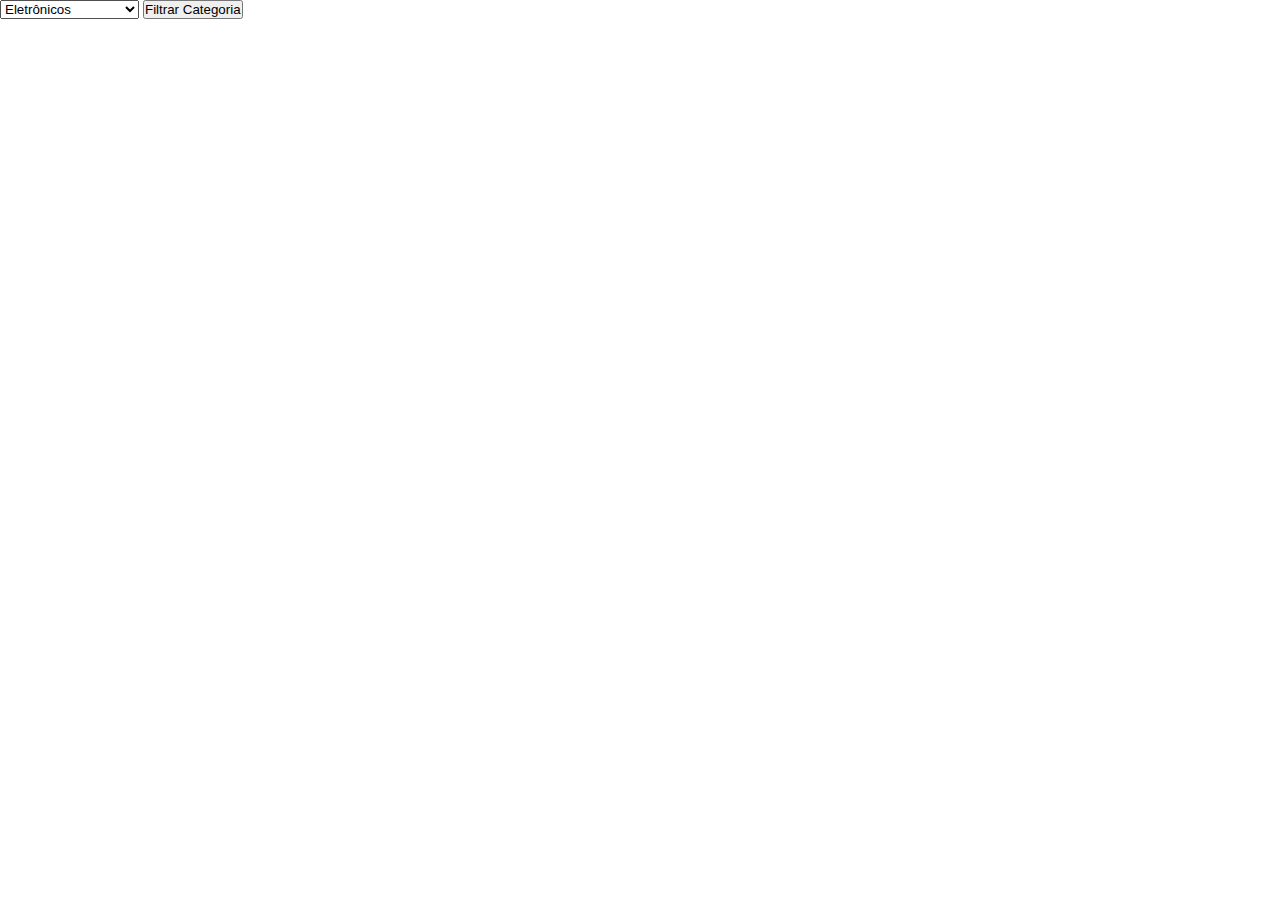
==== Pages/edit/index.html @ 0870c15f "Second" ====
<!DOCTYPE html>
<html lang="pt-br">
<head>
    <meta charset="UTF-8">
    <meta name="viewport" content="width=device-width, initial-scale=1.0">
    <link rel="stylesheet" href="../edit/style.css">
    <title>CRUD</title>
</head>
<body>
    <select id="filtroProdutos">
        <option value="electronics">Eletrônicos</option>
        <option value="jewelery">Jóias</option>
        <option value="men's clothing">Roupas Masculinas</option>
        <option value="women's clothing">Roupas Femininas</option>
        <option value="0">Todos</option>
    </select>
    <button onclick="pegarValor()">Filtrar Categoria</button>
    <script>
        const nego = () => {
            console.log("Não batman ");
        };
    </script>

    <section id="secProduto" onmouseover="nego()"></section>
    <script src="../edit/script.js"></script>
</body>
</html>
---- Pages/edit/style.css ----
* {
    list-style: none;
    margin: 0;
    padding: 0;
    box-shadow: none;
}
.desc{
    position: relative;
    display: flex;
    flex-direction: column;
    width: 100%;
    height: 35%;
    & .card4{
        position: absolute;
        bottom: 0;
    } & .card3{
        margin-top: 9px;
    }
}

#secProduto > .produto {
    background-color: #19535F;
    width: 220px;
    height: 295px;
    display: flex;
    flex-direction: column;
    padding: 15px;
    border-radius: 20px;
    box-shadow: rgba(50, 50, 93, 0.25) 0px 13px 27px -5px, rgba(0, 0, 0, 0.3) 0px 8px 16px -8px;
    transition: transform 0.3s ease; 
    box-shadow: rgba(0, 0, 0, 0.09) 0px 2px 1px, rgba(0, 0, 0, 0.09) 0px 4px 2px, rgba(0, 0, 0, 0.09) 0px 8px 4px, rgba(0, 0, 0, 0.09) 0px 16px 8px, rgba(0, 0, 0, 0.09) 0px 32px 16px;
    align-items: center;

    & #nomeProduto, #precoProduto{
        font-family: "Inter", serif;
        font-weight: 600;
        color: #FFF;
        line-height: 18.15px;
        font-size: 15px;
    }
}

.produto:hover{
    transform: scale(1.05);
    filter: blur(1.5px);
}

#secProduto {
    display: flex;
    flex-wrap: wrap;
    justify-content: center;
    gap: 15px;
    margin-top: 100px;
    
}
.divImgProd{
    width: 87%;
    height: 65%;
    background-color: rgb(255, 255, 255);
    border-radius: 17%;
    display: flex;
    align-items: center;
    justify-content: center;
    & img {
        border-radius: 12px;
        border-radius: 17%;
        width: 80%;
        height: 80%;
        object-fit: contain;
        
    }
}
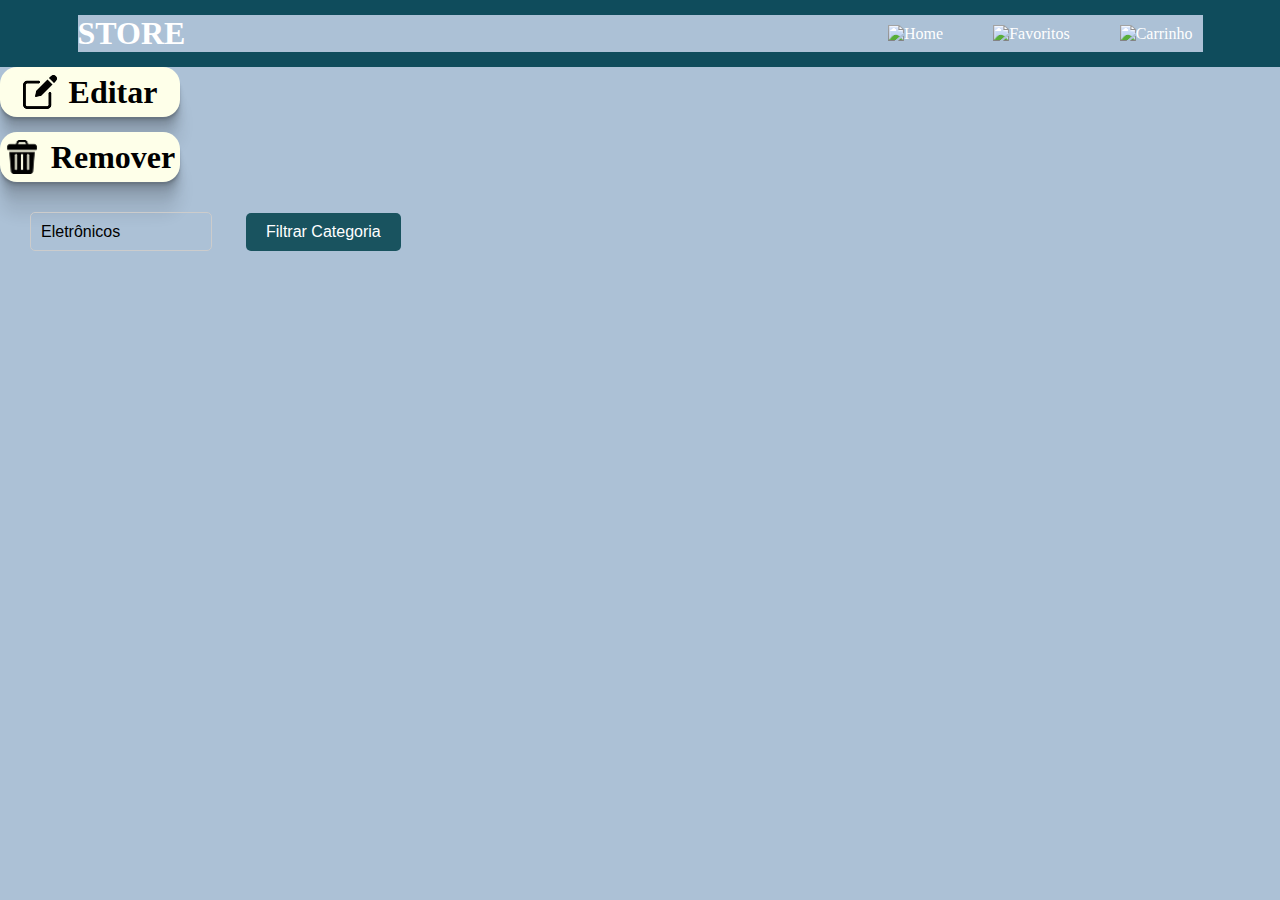
==== commit 2d7646d2: "precisando css.." ====
--- a/Pages/edit/index.html
+++ b/Pages/edit/index.html
@@ -4,10 +4,25 @@
 <head>
     <meta charset="UTF-8">
     <meta name="viewport" content="width=device-width, initial-scale=1.0">
+    <link rel="stylesheet" href="../../Components/css/header.css">
+    <link rel="stylesheet" href="../../Components/css/editCard.css">
     <link rel="stylesheet" href="../edit/style.css">
+    <!-- <link rel="stylesheet" href="../../Components/css/produtoCard.css"> -->
     <title>CRUD</title>
+    
 </head>
 <body>
+    <header></header>
+    <section class="options">
+        <div class="main-box">
+            <img src="../../Icons\LAPIS.png" alt="img" width="34px" height="34px">
+            <h1>Editar</h1>
+        </div>
+        <div class="del-box">
+            <img src="../../Icons/lixo.png" alt="" width="34px" height="34px">
+            <h1>Remover</h1>
+        </div>
+    </section>
     <select id="filtroProdutos">
         <option value="electronics">Eletrônicos</option>
         <option value="jewelery">Jóias</option>
@@ -20,10 +35,14 @@
         const nego = () => {
             console.log("Não batman ");
         };
-    </script>
+        </script>
 
-    <section id="secProduto" onmouseover="nego()"></section>
-    <script src="../edit/script.js"></script>
+    <section id="secProduto" onmouseover="nego()">
+
+    </section>
+    <script type="module" src="../../Components/header.js" defer></script>
+    <script type="module" src="../../Components/editCard.js" defer></script>
+    <script src="../edit/script.js" type="module" defer></script>
 </body>
 </html>
 
--- a/Components/css/header.css
+++ b/Components/css/header.css
@@ -0,0 +1,35 @@
+* {
+    list-style: none;
+    margin: 0;
+    padding: 0;
+    box-shadow: none;
+}
+
+header {
+    background-color: #0f4c5c;
+    color: white;
+    display: flex;
+    justify-content: center;
+    padding: 15px;
+}
+
+.header-container {
+    display: flex;
+    width: 90%;
+    justify-content: space-between;
+    align-items: center;
+}
+
+nav {
+    display: flex;
+    flex-direction: row;
+    gap: 30px;
+    & a {
+        color: white;
+        text-decoration: none;
+        margin: 0 10px;
+        display: flex;
+        align-items: center;
+        gap: 5px;
+    }
+}--- a/Components/css/editCard.css
+++ b/Components/css/editCard.css
@@ -0,0 +1,115 @@
+* {
+    list-style: none;
+    margin: 0;
+    padding: 0;
+    box-shadow: none;
+    background-color: #acc1d6;
+}
+
+.desc{
+    position: relative;
+    display: flex;
+    flex-direction: column;
+    width: 100%;
+    height: 35%;
+    & .card4{
+        position: absolute;
+        bottom: 0;
+    } & .card3{
+        margin-top: 9px;
+    }
+}
+
+#secProduto > .produto {
+    background-color: #19535F;
+    width: 220px;
+    height: 295px;
+    display: flex;
+    flex-direction: column;
+    padding: 15px;
+    border-radius: 20px;
+    box-shadow: rgba(50, 50, 93, 0.25) 0px 13px 27px -5px, rgba(0, 0, 0, 0.3) 0px 8px 16px -8px;
+    transition: transform 0.3s ease; 
+    box-shadow: rgba(0, 0, 0, 0.09) 0px 2px 1px, rgba(0, 0, 0, 0.09) 0px 4px 2px, rgba(0, 0, 0, 0.09) 0px 8px 4px, rgba(0, 0, 0, 0.09) 0px 16px 8px, rgba(0, 0, 0, 0.09) 0px 32px 16px;
+    align-items: center;
+
+    & #nomeProduto, #precoProduto{
+        font-family: "Inter", serif;
+        font-weight: 600;
+        color: #FFF;
+        line-height: 18.15px;
+        font-size: 15px;
+    }
+}
+.options{
+    gap: 15px;
+    display: flex;
+    flex-direction: column;
+}
+.main-box{
+    background-color: #FEFFE9;
+    width: 180px;
+    height: 50px;
+    display: flex;
+    flex-direction: row;
+    align-items: center;
+    justify-content: center;
+    gap: 12px;
+    border-radius: 17px;
+
+    box-shadow: rgba(0, 0, 0, 0.09) 0px 2px 1px, rgba(0, 0, 0, 0.09) 0px 4px 2px, rgba(0, 0, 0, 0.09) 0px 8px 4px, rgba(0, 0, 0, 0.09) 0px 16px 8px, rgba(0, 0, 0, 0.09) 0px 32px 16px;
+
+    & img, h1 {
+        background-color: #FEFFE9;
+    }
+}
+.del-box{
+    background-color: #FEFFE9;
+    width: 180px;
+    height: 50px;
+    display: flex;
+    flex-direction: row;
+    align-items: center;
+    justify-content: center;
+    gap: 12px;
+    border-radius: 17px;
+    box-shadow: rgba(0, 0, 0, 0.09) 0px 2px 1px, rgba(0, 0, 0, 0.09) 0px 4px 2px, rgba(0, 0, 0, 0.09) 0px 8px 4px, rgba(0, 0, 0, 0.09) 0px 16px 8px, rgba(0, 0, 0, 0.09) 0px 32px 16px;
+
+    & img, h1 {
+        background-color: #FEFFE9;
+        /* border-radius: 20px; */
+    }
+}
+.del-box:hover, .main-box:hover{
+    transform: scale(1.03);
+}
+.produto:hover{
+    transform: scale(1.05);
+    filter: blur(1.5px);
+}
+
+#secProduto {
+    display: flex;
+    flex-wrap: wrap;
+    justify-content: center;
+    gap: 15px;
+    margin-top: 100px;
+    
+}
+.divImgProd{
+    width: 87%;
+    height: 65%;
+    background-color: rgb(255, 255, 255);
+    border-radius: 17%;
+    display: flex;
+    align-items: center;
+    justify-content: center;
+    & img {
+        border-radius: 12px;
+        border-radius: 17%;
+        width: 80%;
+        height: 80%;
+        object-fit: contain;
+        
+    }
+}--- a/Pages/edit/style.css
+++ b/Pages/edit/style.css
@@ -1,72 +1,30 @@
-* {
-    list-style: none;
-    margin: 0;
-    padding: 0;
-    box-shadow: none;
+#filtroProdutos {
+    margin: 30px;
+    padding: 10px;
+    border: 1px solid #ccc;
+    border-radius: 5px;
+    font-size: 16px;
+    appearance: none;
+    background: url("../../Icons/SetaBaixo.png") no-repeat right 10px center;
+    padding-right: 30px;
 }
-.desc{
-    position: relative;
-    display: flex;
-    flex-direction: column;
-    width: 100%;
-    height: 35%;
-    & .card4{
-        position: absolute;
-        bottom: 0;
-    } & .card3{
-        margin-top: 9px;
-    }
+  
+#filtroProdutos:focus {
+    outline: none;
+    border-color: #007bff; 
+    box-shadow: 0 0 5px rgba(0, 123, 255, 0.2);
 }
-
-#secProduto > .produto {
+  
+button {
+    padding: 10px 20px;
     background-color: #19535F;
-    width: 220px;
-    height: 295px;
-    display: flex;
-    flex-direction: column;
-    padding: 15px;
-    border-radius: 20px;
-    box-shadow: rgba(50, 50, 93, 0.25) 0px 13px 27px -5px, rgba(0, 0, 0, 0.3) 0px 8px 16px -8px;
-    transition: transform 0.3s ease; 
-    box-shadow: rgba(0, 0, 0, 0.09) 0px 2px 1px, rgba(0, 0, 0, 0.09) 0px 4px 2px, rgba(0, 0, 0, 0.09) 0px 8px 4px, rgba(0, 0, 0, 0.09) 0px 16px 8px, rgba(0, 0, 0, 0.09) 0px 32px 16px;
-    align-items: center;
-
-    & #nomeProduto, #precoProduto{
-        font-family: "Inter", serif;
-        font-weight: 600;
-        color: #FFF;
-        line-height: 18.15px;
-        font-size: 15px;
-    }
+    color: #fff;
+    border: none;
+    border-radius: 5px;
+    cursor: pointer;
+    font-size: 16px;
 }
-
-.produto:hover{
-    transform: scale(1.05);
-    filter: blur(1.5px);
-}
-
-#secProduto {
-    display: flex;
-    flex-wrap: wrap;
-    justify-content: center;
-    gap: 15px;
-    margin-top: 100px;
-    
-}
-.divImgProd{
-    width: 87%;
-    height: 65%;
-    background-color: rgb(255, 255, 255);
-    border-radius: 17%;
-    display: flex;
-    align-items: center;
-    justify-content: center;
-    & img {
-        border-radius: 12px;
-        border-radius: 17%;
-        width: 80%;
-        height: 80%;
-        object-fit: contain;
-        
-    }
+  
+button:hover {
+    background-color: #0056b3;
 }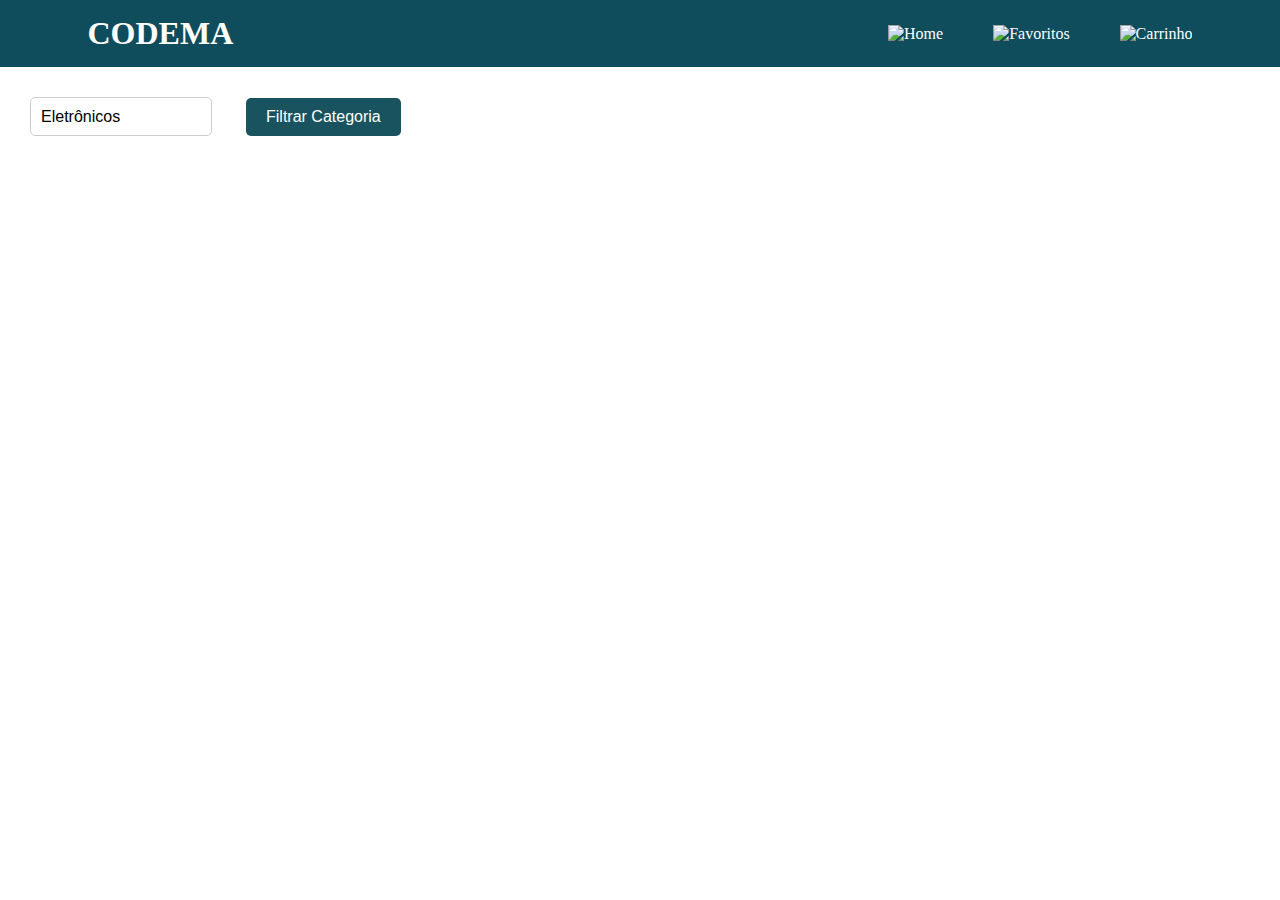
==== commit b051d534: "FrontEnd completamente finalizado." ====
--- a/Pages/edit/index.html
+++ b/Pages/edit/index.html
@@ -13,16 +13,7 @@
 </head>
 <body>
     <header></header>
-    <section class="options">
-        <div class="main-box">
-            <img src="../../Icons\LAPIS.png" alt="img" width="34px" height="34px">
-            <h1>Editar</h1>
-        </div>
-        <div class="del-box">
-            <img src="../../Icons/lixo.png" alt="" width="34px" height="34px">
-            <h1>Remover</h1>
-        </div>
-    </section>
+    
     <select id="filtroProdutos">
         <option value="electronics">Eletrônicos</option>
         <option value="jewelery">Jóias</option>
--- a/Components/css/header.css
+++ b/Components/css/header.css
@@ -20,7 +20,7 @@
     align-items: center;
 }
 
-nav {
+nav, h1 {
     display: flex;
     flex-direction: row;
     gap: 30px;
--- a/Components/css/editCard.css
+++ b/Components/css/editCard.css
@@ -3,24 +3,33 @@
     margin: 0;
     padding: 0;
     box-shadow: none;
-    background-color: #acc1d6;
+    text-decoration: none;
 }
 
 .desc{
     position: relative;
     display: flex;
     flex-direction: column;
-    width: 100%;
+    width: 94%;
     height: 35%;
+    margin-left: 16px;
     & .card4{
         position: absolute;
         bottom: 0;
     } & .card3{
         margin-top: 9px;
+        /* position: absolute;
+        bottom: 0; */
     }
 }
+.infoProduto{
+    width: 220px;
+    height: 295px;
+    position: absolute;
+}
 
-#secProduto > .produto {
+.produto {
+    position: relative;
     background-color: #19535F;
     width: 220px;
     height: 295px;
@@ -29,17 +38,49 @@
     padding: 15px;
     border-radius: 20px;
     box-shadow: rgba(50, 50, 93, 0.25) 0px 13px 27px -5px, rgba(0, 0, 0, 0.3) 0px 8px 16px -8px;
-    transition: transform 0.3s ease; 
+    /* transition: transform 0.3s ease;  */
     box-shadow: rgba(0, 0, 0, 0.09) 0px 2px 1px, rgba(0, 0, 0, 0.09) 0px 4px 2px, rgba(0, 0, 0, 0.09) 0px 8px 4px, rgba(0, 0, 0, 0.09) 0px 16px 8px, rgba(0, 0, 0, 0.09) 0px 32px 16px;
     align-items: center;
+    
+    &:hover{
+        & .infoProduto{
+            /* transform: scale(1.05); */
+            filter: blur(1.5px);
+        }
+        & .ctaCardProduto{
+            height: auto;
+            display: flex;
+            flex-direction: column;
+            opacity: 1;
+            gap: 30px;
+            top: 50%;
+            transform: translateY(-50%);
+            position: absolute;
+            width: 192px;
 
-    & #nomeProduto, #precoProduto{
+        } & a{
+            color:  #19535F;
+            font-size: larger;
+            font-weight: bold;
+        }
+    }
+
+    & .nomeProduto, .precoProduto{
         font-family: "Inter", serif;
         font-weight: 600;
         color: #FFF;
         line-height: 18.15px;
         font-size: 15px;
     }
+
+    & .ctaCardProduto{
+        height: auto;
+        overflow: hidden;
+        position: relative;
+        z-index: 999;
+        bottom: 0;
+        opacity: 0;
+    } 
 }
 .options{
     gap: 15px;
@@ -56,14 +97,15 @@
     justify-content: center;
     gap: 12px;
     border-radius: 17px;
-
-    box-shadow: rgba(0, 0, 0, 0.09) 0px 2px 1px, rgba(0, 0, 0, 0.09) 0px 4px 2px, rgba(0, 0, 0, 0.09) 0px 8px 4px, rgba(0, 0, 0, 0.09) 0px 16px 8px, rgba(0, 0, 0, 0.09) 0px 32px 16px;
-
+    margin-left: 6px;
+    box-shadow: rgb(30 30 30 / 28%) 1px 4px 4px;
+    
     & img, h1 {
         background-color: #FEFFE9;
     }
 }
 .del-box{
+    margin-left: 6px;
     background-color: #FEFFE9;
     width: 180px;
     height: 50px;
@@ -73,7 +115,8 @@
     justify-content: center;
     gap: 12px;
     border-radius: 17px;
-    box-shadow: rgba(0, 0, 0, 0.09) 0px 2px 1px, rgba(0, 0, 0, 0.09) 0px 4px 2px, rgba(0, 0, 0, 0.09) 0px 8px 4px, rgba(0, 0, 0, 0.09) 0px 16px 8px, rgba(0, 0, 0, 0.09) 0px 32px 16px;
+    box-shadow: rgb(30 30 30 / 28%) 1px 4px 4px;
+
 
     & img, h1 {
         background-color: #FEFFE9;
@@ -83,10 +126,7 @@
 .del-box:hover, .main-box:hover{
     transform: scale(1.03);
 }
-.produto:hover{
-    transform: scale(1.05);
-    filter: blur(1.5px);
-}
+
 
 #secProduto {
     display: flex;
@@ -96,6 +136,7 @@
     margin-top: 100px;
     
 }
+
 .divImgProd{
     width: 87%;
     height: 65%;
@@ -104,6 +145,7 @@
     display: flex;
     align-items: center;
     justify-content: center;
+    margin-left: 14px;
     & img {
         border-radius: 12px;
         border-radius: 17%;
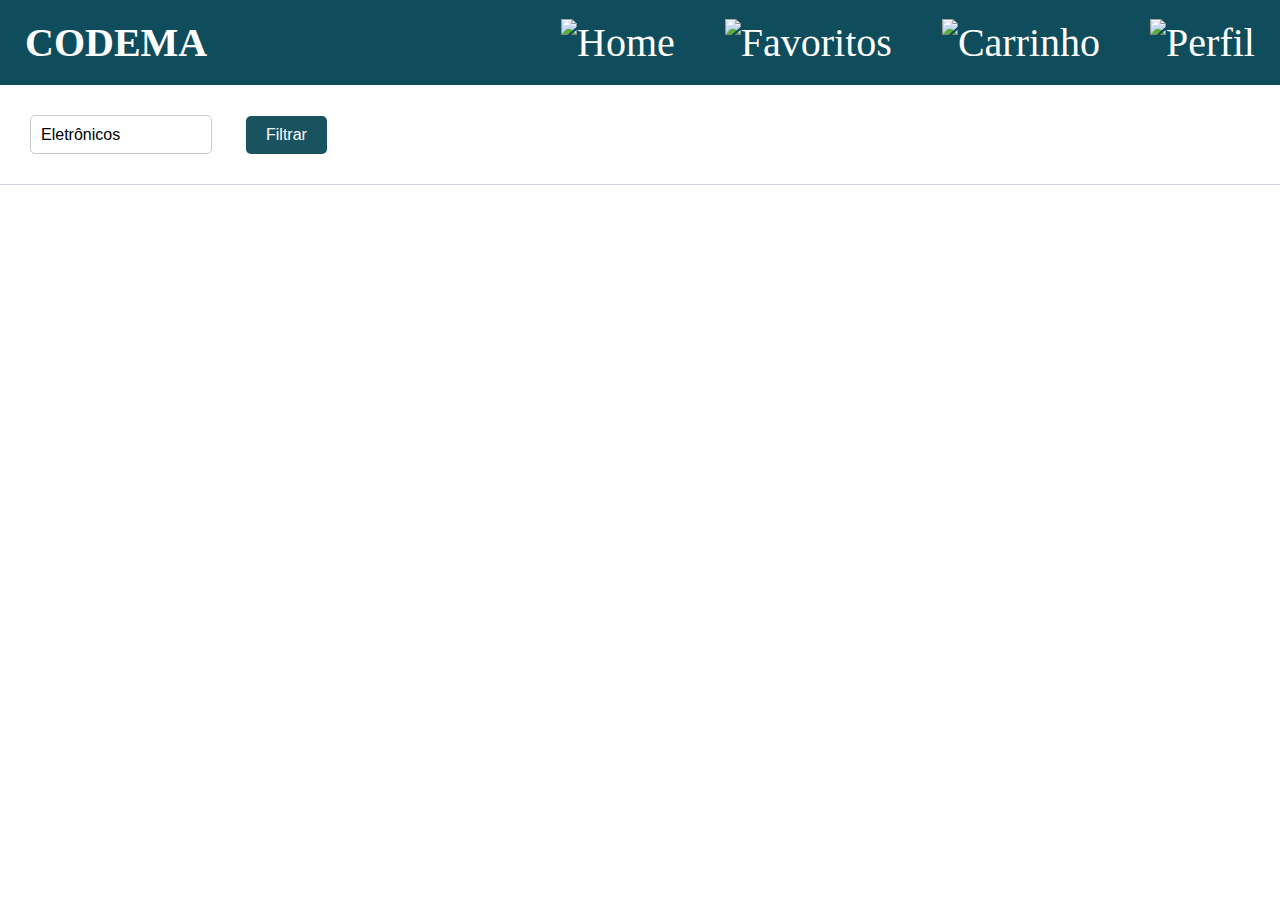
==== commit ed99a422: "Aplicando funcionalidade de edição" ====
--- a/Pages/edit/index.html
+++ b/Pages/edit/index.html
@@ -21,13 +21,13 @@
         <option value="women's clothing">Roupas Femininas</option>
         <option value="0">Todos</option>
     </select>
-    <button onclick="pegarValor()">Filtrar Categoria</button>
+    <button onclick="pegarValor()">Filtrar</button>
     <script>
         const nego = () => {
             console.log("Não batman ");
         };
         </script>
-
+    <div class="borda"></div>
     <section id="secProduto" onmouseover="nego()">
 
     </section>
--- a/Components/css/header.css
+++ b/Components/css/header.css
@@ -15,9 +15,10 @@
 
 .header-container {
     display: flex;
-    width: 90%;
+    width: 100%;
     justify-content: space-between;
     align-items: center;
+    height: 55px;
 }
 
 nav, h1 {
@@ -31,5 +32,6 @@
         display: flex;
         align-items: center;
         gap: 5px;
+        font-size: 40px;
     }
 }--- a/Components/css/editCard.css
+++ b/Components/css/editCard.css
@@ -22,10 +22,18 @@
         bottom: 0; */
     }
 }
+.borda{
+    border-style: solid;
+    border-width: 1px 0px 0px 0px;
+    border-color: #D0D5EE;
+    display: flex;
+    align-items: center;
+}
 .infoProduto{
     width: 220px;
     height: 295px;
     position: absolute;
+    transition: 0.3s ease-in-out;
 }
 
 .produto {
@@ -36,6 +44,7 @@
     display: flex;
     flex-direction: column;
     padding: 15px;
+    
     border-radius: 20px;
     box-shadow: rgba(50, 50, 93, 0.25) 0px 13px 27px -5px, rgba(0, 0, 0, 0.3) 0px 8px 16px -8px;
     /* transition: transform 0.3s ease;  */
@@ -46,6 +55,7 @@
         & .infoProduto{
             /* transform: scale(1.05); */
             filter: blur(1.5px);
+            
         }
         & .ctaCardProduto{
             height: auto;
@@ -54,6 +64,7 @@
             opacity: 1;
             gap: 30px;
             top: 50%;
+            transition: 0.5s ease-in-out;
             transform: translateY(-50%);
             position: absolute;
             width: 192px;
@@ -129,8 +140,8 @@
 
 
 #secProduto {
-    display: flex;
-    flex-wrap: wrap;
+    display: grid;
+    grid-template-columns: repeat(5, 300px);
     justify-content: center;
     gap: 15px;
     margin-top: 100px;
--- a/Components/css/produtoCard.css
+++ b/Components/css/produtoCard.css
@@ -0,0 +1,79 @@
+* {
+    list-style: none;
+    margin: 0;
+    padding: 0;
+    box-shadow: none;
+    text-decoration: none;
+}
+.desc{
+    position: relative;
+    display: flex;
+    flex-direction: column;
+    width: 100%;
+    height: 35%;
+    & .card4{
+        position: absolute;
+        bottom: 0;
+    } & .card3{
+        margin-top: 9px;
+    }
+}
+
+#secProduto > .produto {
+    background-color: #19535F;
+    width: 220px;
+    height: 295px;
+    display: flex;
+    flex-direction: column;
+    padding: 15px;
+    border-radius: 20px;
+    box-shadow: rgba(50, 50, 93, 0.25) 0px 13px 27px -5px, rgba(0, 0, 0, 0.3) 0px 8px 16px -8px;
+    transition: transform 0.3s ease; 
+    box-shadow: rgba(0, 0, 0, 0.09) 0px 2px 1px, rgba(0, 0, 0, 0.09) 0px 4px 2px, rgba(0, 0, 0, 0.09) 0px 8px 4px, rgba(0, 0, 0, 0.09) 0px 16px 8px, rgba(0, 0, 0, 0.09) 0px 32px 16px;
+    align-items: center;
+
+    & #nomeProduto, #precoProduto{
+        font-family: "Inter", serif;
+        font-weight: 600;
+        color: #FFF;
+        line-height: 18.15px;
+        font-size: 15px;
+    }
+}
+
+.produto:hover{
+    transform: scale(1.05);
+    /* filter: blur(1.5px); */
+}
+.borda{
+    border-style: solid;
+    border-width: 1px 0px 0px 0px;
+    border-color: #D0D5EE;
+    display: flex;
+    align-items: center;
+}
+#secProduto {
+    display: grid;
+    grid-template-columns: repeat(5, 300px);
+    justify-content: center;
+    gap: 22px;
+    margin-top: 100px;
+    
+}
+.divImgProd{
+    width: 87%;
+    height: 65%;
+    background-color: rgb(255, 255, 255);
+    border-radius: 17%;
+    display: flex;
+    align-items: center;
+    justify-content: center;
+    & img {
+        border-radius: 12px;
+        border-radius: 17%;
+        width: 80%;
+        height: 80%;
+        object-fit: contain;
+        
+    }
+}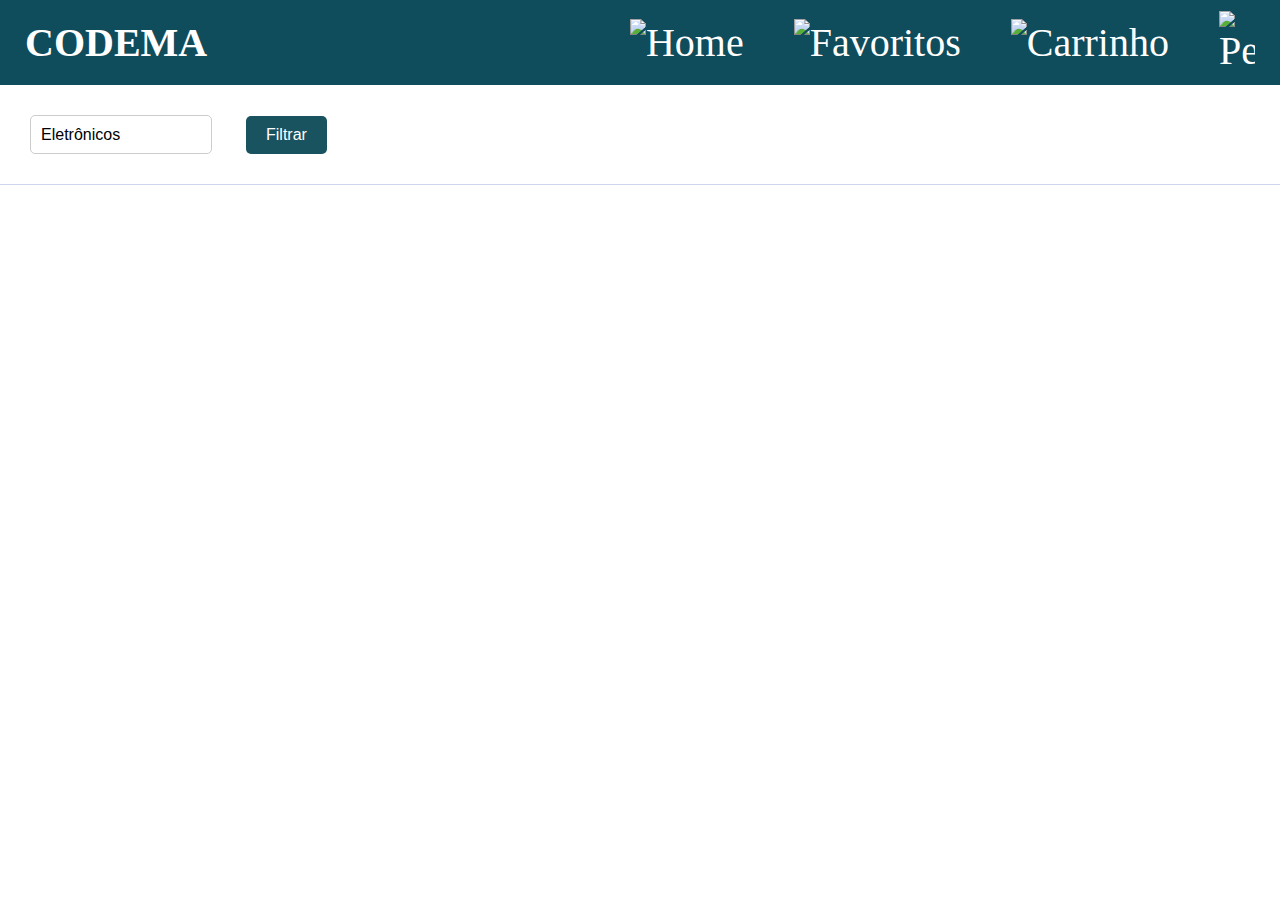
==== commit dcabf0de: "First of the day" ====
--- a/Pages/edit/index.html
+++ b/Pages/edit/index.html
@@ -22,13 +22,9 @@
         <option value="0">Todos</option>
     </select>
     <button onclick="pegarValor()">Filtrar</button>
-    <script>
-        const nego = () => {
-            console.log("Não batman ");
-        };
-        </script>
+
     <div class="borda"></div>
-    <section id="secProduto" onmouseover="nego()">
+    <section id="secProduto">
 
     </section>
     <script type="module" src="../../Components/header.js" defer></script>
